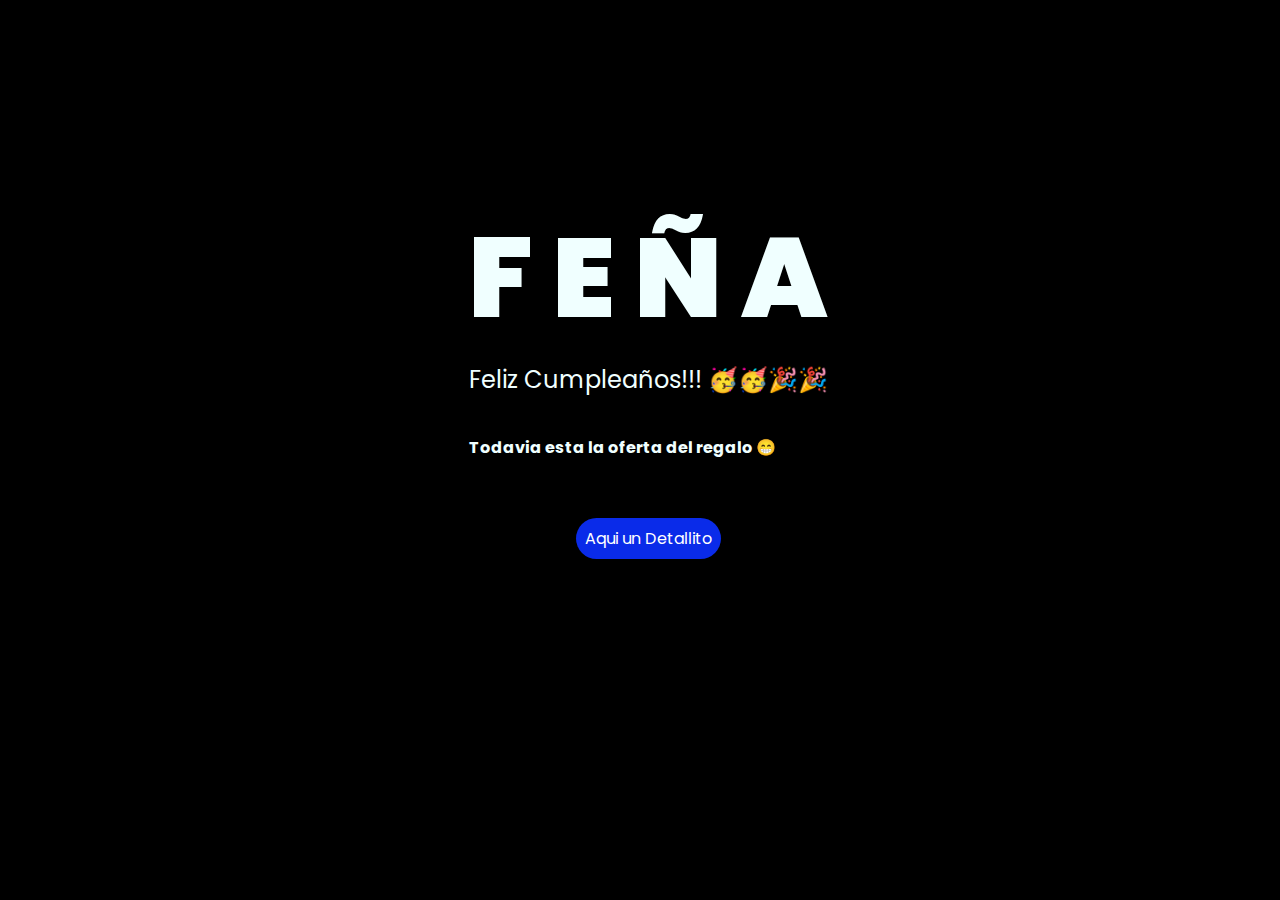
==== index.html @ 4e33e4f8 "Update index.html" ====
<!DOCTYPE html>
<html lang="es">

<head>
    <meta charset="UTF-8">
    <meta http-equiv="X-UA-Compatible" content="IE=edge">
    <meta name="viewport" content="width=device-width, initial-scale=1.0">
    <link rel="stylesheet" href="css/style.css">
    <link rel="icon" href="img/flowers.png" type="image/x-icon">
    <title>Flowers</title>
</head>

<body>
    <div class="greetings">
        <span>F</span>
        <span>E</span>
        <span>Ñ</span>
        <span>A</span>
    </div>
    <div class="description">
        <span>Feliz Cumpleaños!!! 🥳🥳🎉🎉</span>
        <h6>Todavia esta la oferta del regalo 😁</h6>
    </div>
    <div class="button">
        <button class="botones">
            <a href="flower.html" style="color: #fff;">Aqui un Detallito</a>
        </button>
    </div>
</body>

</html>
---- css/style.css ----
@import url('https://fonts.googleapis.com/css2?family=Poppins:ital,wght@0,500;1,900&display=swap');
*{
    font-family: 'Poppins',cursive;
}
body{
    color: azure;
    width: 100%;
    height: 82vh;
    display: flex;
    flex-direction: column;
    align-items: center;
    justify-content: center;
    background-color: black;
    /* padding-top: -30; */
}

.botones{
    padding: 9px;
    border-radius: 80px;
    background-color: transparent;
    border: none;
}

.botones a{
    background-color: #0a2be9;
    padding: 9px;
    border-radius: 80px;
    -webkit-border-radius: 80px;
    -moz-border-radius: 80px;
    -ms-border-radius: 80px;
    -o-border-radius: 80px;

}

.botones a:focus{
    background-color: rgb(50, 194, 194);
}

.greetings{
    font-size: 7rem;
    font-weight: 900;
}
.greetings > span{
    animation: glow 2.5s ease-in-out infinite;
}
@keyframes glow{
    0%, 100%{
        color: #fff;
        text-shadow: 0 0 12px #39c6d6, 0 0 50px #39c6d6, 0 0 100px #39c6d6;
    }
    10%, 90%{
        color: #111;
        text-shadow: none;
    }
}
.greetings > span:nth-child(2){
    animation-delay: .2s ;
}
.greetings > span:nth-child(3){
    animation-delay: .4s ;
}
.greetings > span:nth-child(4){
    animation-delay: .6s;
}
.greetings > span:nth-child(5){
    animation-delay: .8s;
}
.greetings > span:nth-child(6){
    animation-delay: 1s;
}

.description{
    font-size: 1.5rem;
    margin-bottom: 20px;
}

.button a{
    text-decoration: none;
    font-size: 1rem;
    color: #111;
}

@media screen and (max-width:574px){
    .greetings{
        display: block;
        font-size: 4rem;
        font-weight: 800;
        text-align: center;
    }
    .description{
        font-size: 2rem;
    }
    
    .button a{
        font-size: 1rem;
    }
}
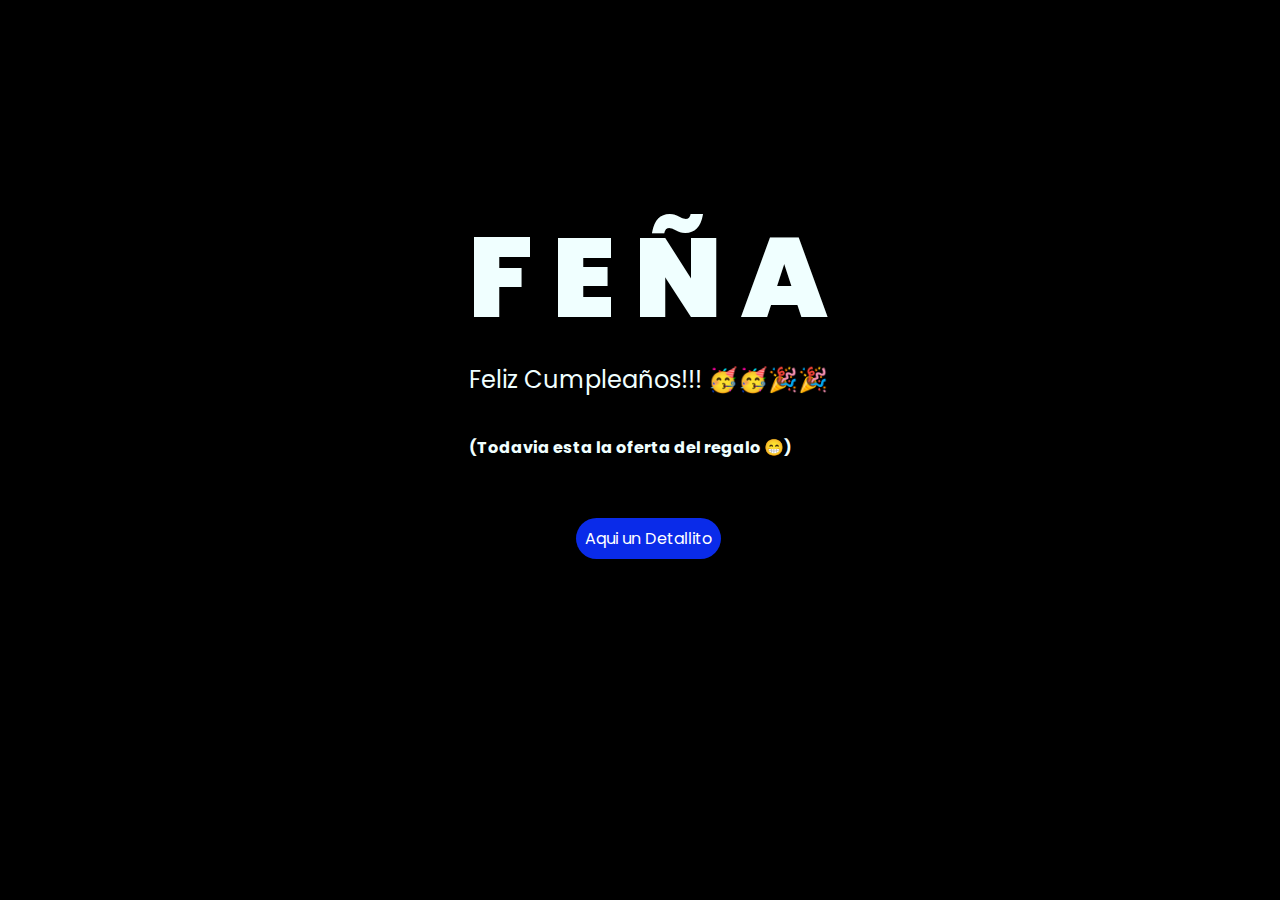
==== commit 174c9cf7: "Update index.html" ====
--- a/index.html
+++ b/index.html
@@ -19,7 +19,7 @@
     </div>
     <div class="description">
         <span>Feliz Cumpleaños!!! 🥳🥳🎉🎉</span>
-        <h6>Todavia esta la oferta del regalo 😁</h6>
+        <h6>(Todavia esta la oferta del regalo 😁)</h6>
     </div>
     <div class="button">
         <button class="botones">
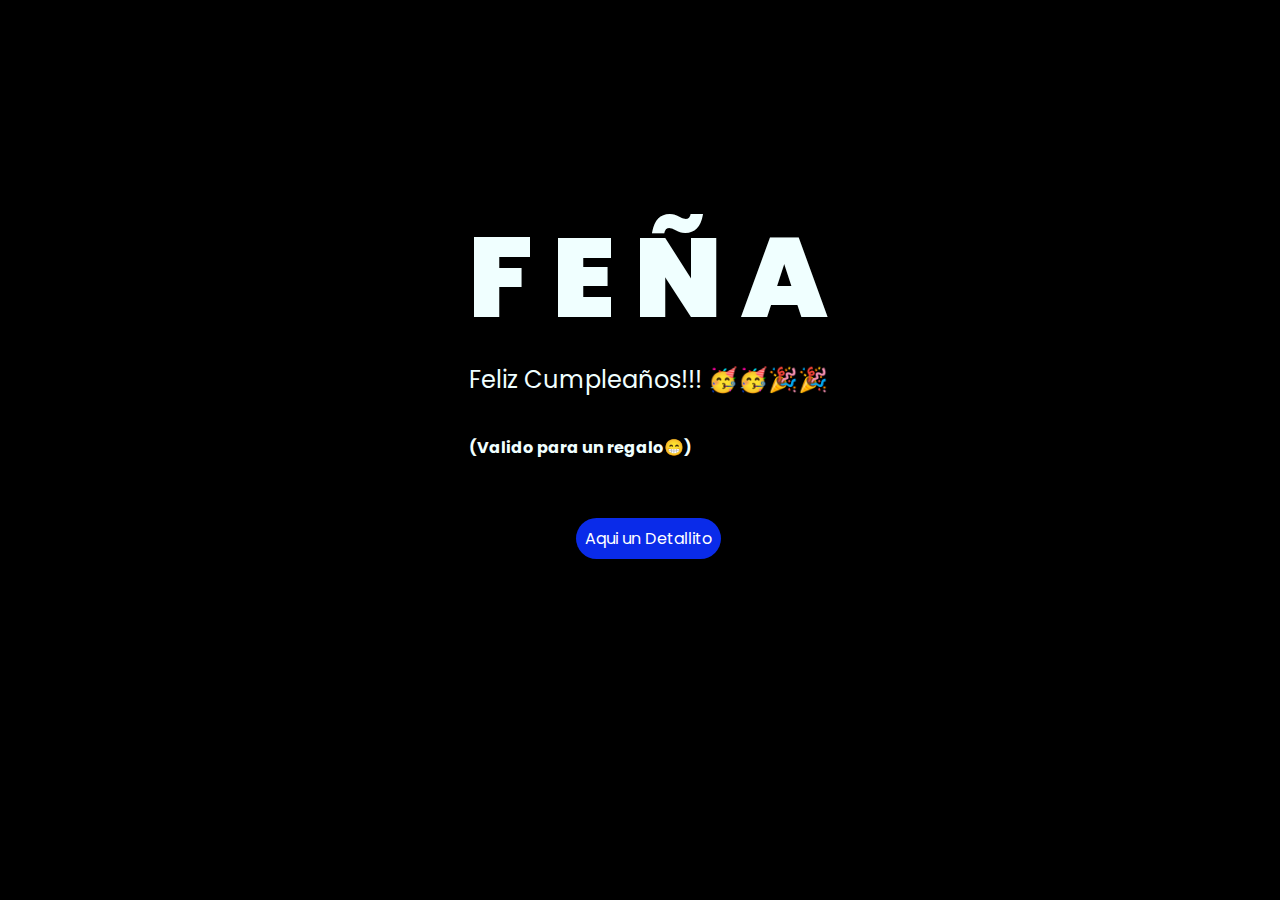
==== commit 04757ce5: "Update index.html" ====
--- a/index.html
+++ b/index.html
@@ -19,7 +19,7 @@
     </div>
     <div class="description">
         <span>Feliz Cumpleaños!!! 🥳🥳🎉🎉</span>
-        <h6>(Todavia esta la oferta del regalo 😁)</h6>
+        <h6>(Valido para un regalo😁)</h6>
     </div>
     <div class="button">
         <button class="botones">
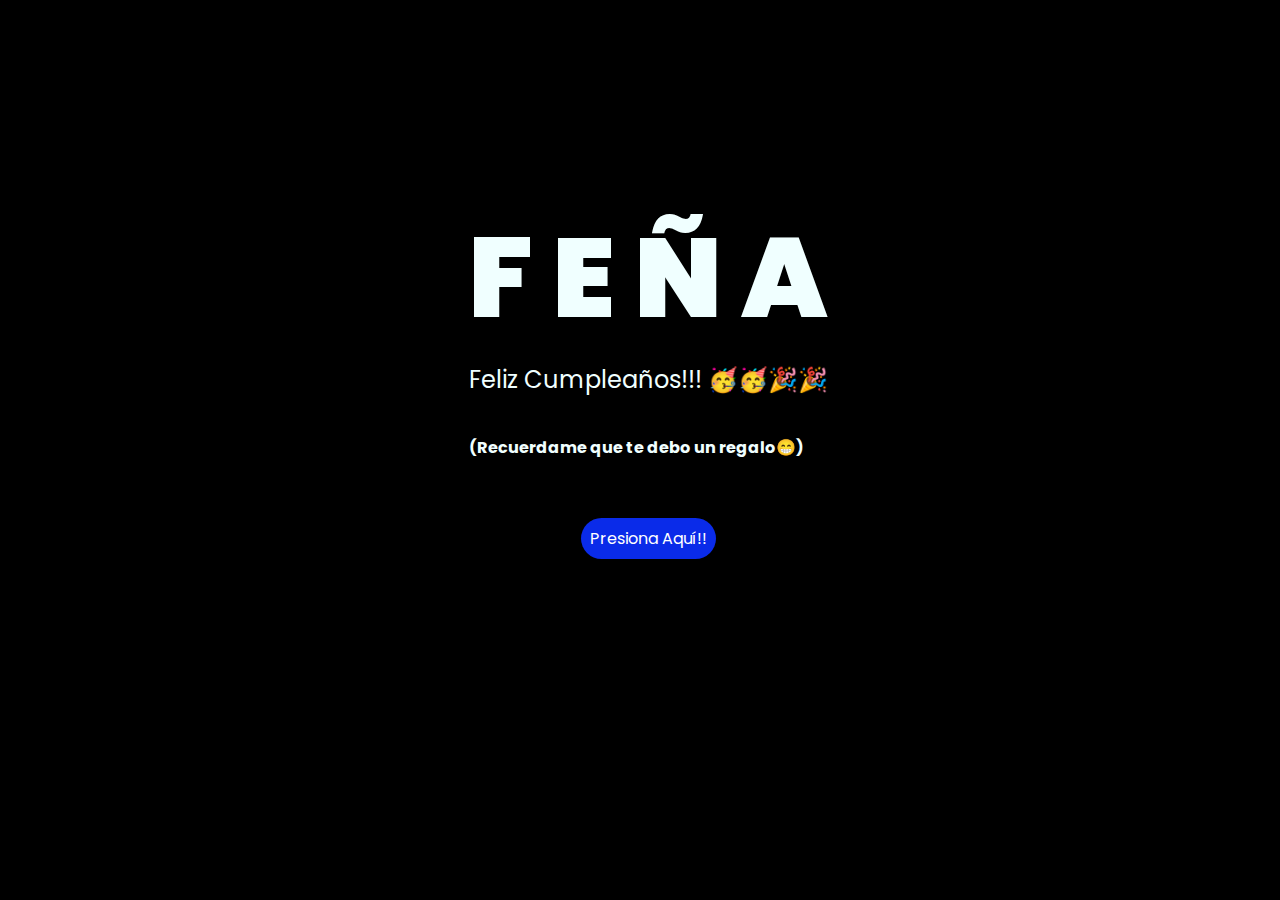
==== commit e2ef7d0c: "Update index.html" ====
--- a/index.html
+++ b/index.html
@@ -7,7 +7,7 @@
     <meta name="viewport" content="width=device-width, initial-scale=1.0">
     <link rel="stylesheet" href="css/style.css">
     <link rel="icon" href="img/flowers.png" type="image/x-icon">
-    <title>Flowers</title>
+    <title>Detallito</title>
 </head>
 
 <body>
@@ -19,11 +19,11 @@
     </div>
     <div class="description">
         <span>Feliz Cumpleaños!!! 🥳🥳🎉🎉</span>
-        <h6>(Valido para un regalo😁)</h6>
+        <h6>(Recuerdame que te debo un regalo😁)</h6>
     </div>
     <div class="button">
         <button class="botones">
-            <a href="flower.html" style="color: #fff;">Aqui un Detallito</a>
+            <a href="flower.html" style="color: #fff;">Presiona Aquí!!</a>
         </button>
     </div>
 </body>
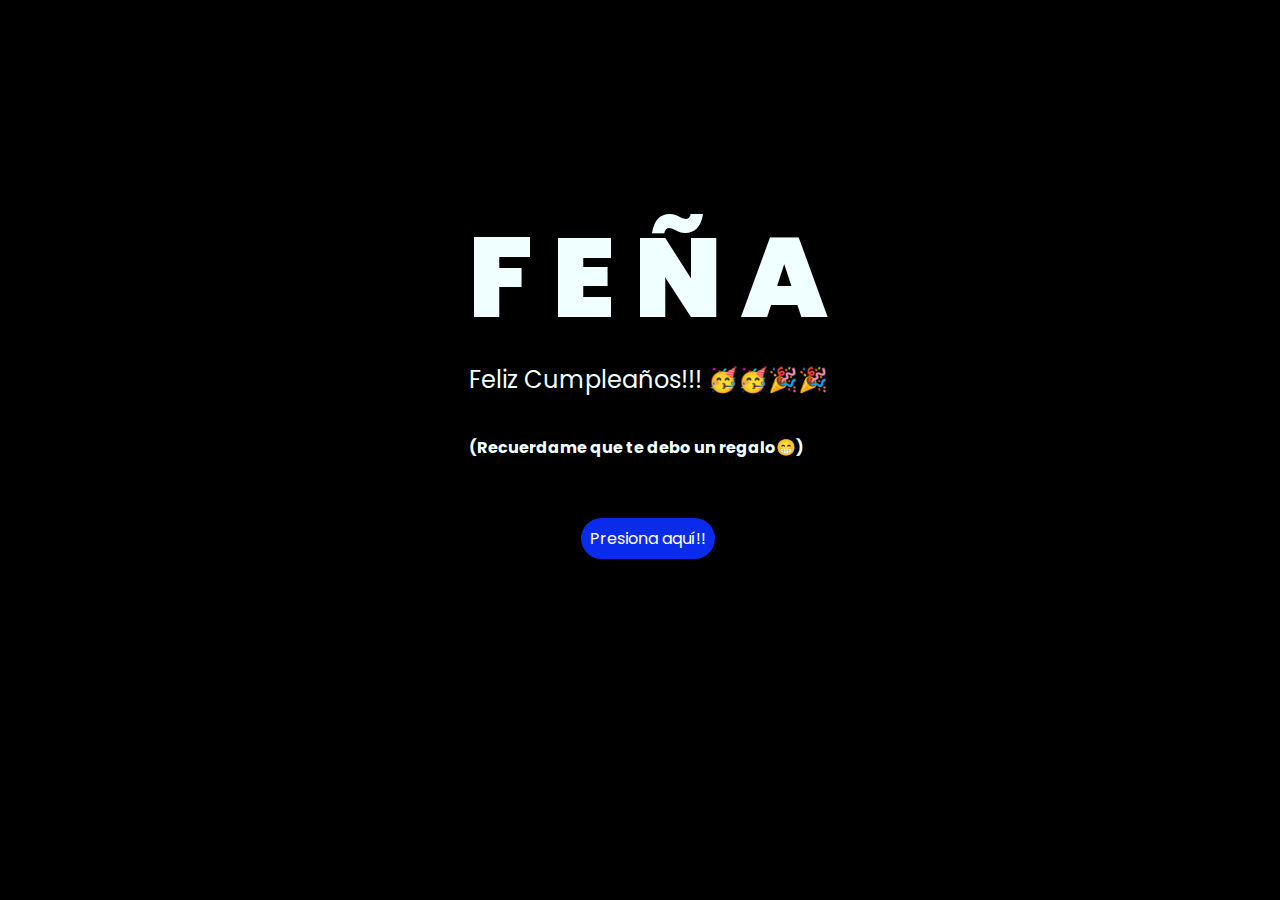
==== commit 72dff39e: "Update index.html" ====
--- a/index.html
+++ b/index.html
@@ -23,7 +23,7 @@
     </div>
     <div class="button">
         <button class="botones">
-            <a href="flower.html" style="color: #fff;">Presiona Aquí!!</a>
+            <a href="flower.html" style="color: #fff;">Presiona aquí!!</a>
         </button>
     </div>
 </body>
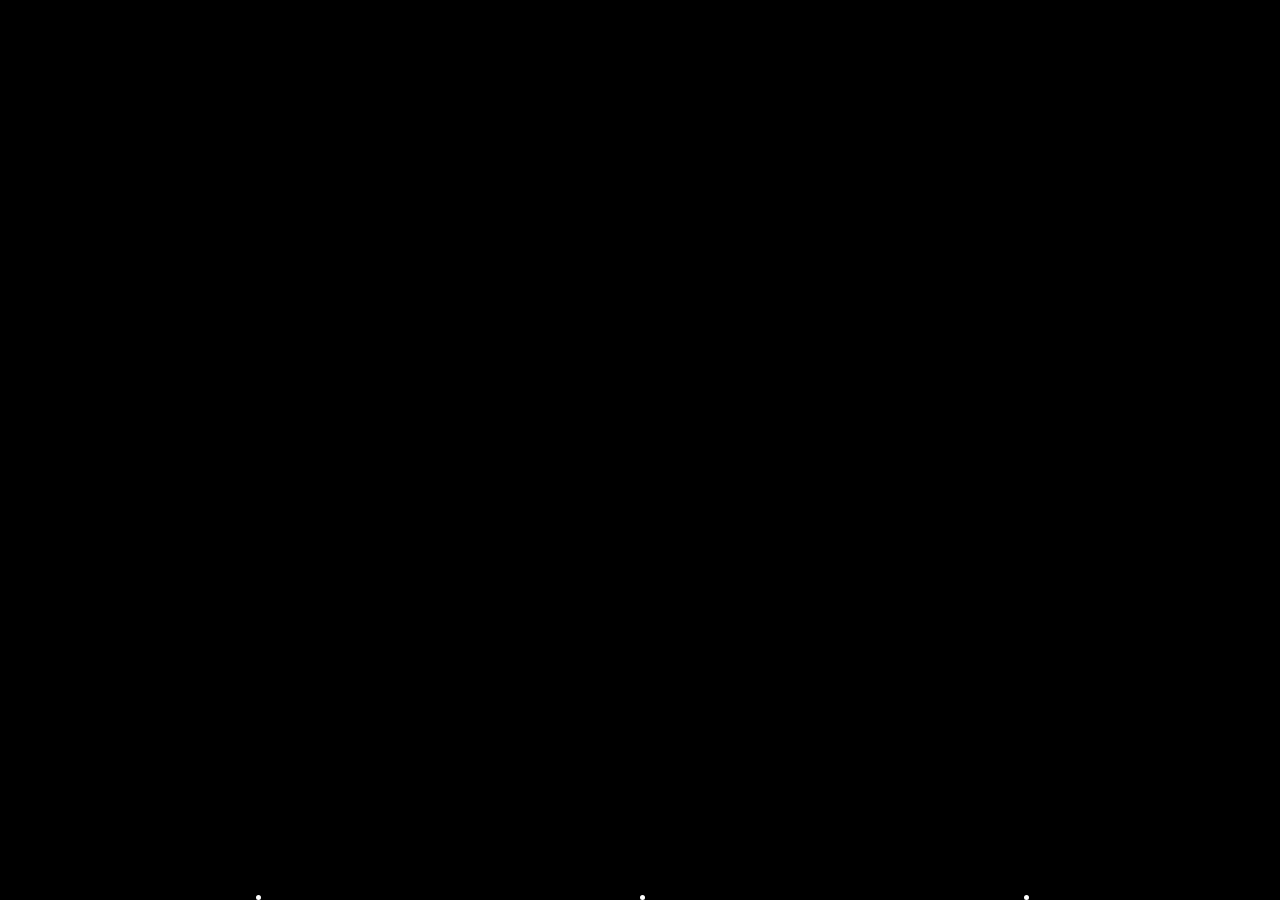
==== commit 8ead1a28: "Update and rename flower.html to index.html" ====
--- a/index.html
+++ b/index.html
@@ -1,31 +1,28 @@
 <!DOCTYPE html>
 <html lang="es">
-
-<head>
-    <meta charset="UTF-8">
-    <meta http-equiv="X-UA-Compatible" content="IE=edge">
-    <meta name="viewport" content="width=device-width, initial-scale=1.0">
-    <link rel="stylesheet" href="css/style.css">
-    <link rel="icon" href="img/flowers.png" type="image/x-icon">
-    <title>Detallito</title>
-</head>
-
-<body>
-    <div class="greetings">
-        <span>F</span>
-        <span>E</span>
-        <span>Ñ</span>
-        <span>A</span>
+  <head>
+    <meta charset="UTF-8" />
+    <meta http-equiv="X-UA-Compatible" content="IE=edge" />
+    <meta name="viewport" content="width=device-width, initial-scale=1.0" />
+    <link rel="stylesheet" href="css/main.css" />
+    <link rel="icon" href="img/fireworks.png" type="image/x-icon" />
+    <title>Fireworks</title>
+  </head>
+  <body class="container">
+    <audio src="sound/ChristianBasso&HaienQiu-Flowers.mp3" autoplay></audio>
+    <div id="lyrics"></div>
+    <h1 class="titulo">
+      Estos fuegos artificiales son un reflejo de la alegría que traes a mi vida. <br> <br>
+      Feliz Cumpleaños.
+    </h1>
+    <div class="night"></div>
+    <div class="fireworks">
+      <!-- Agrega la estructura para los fuegos artificiales aquí -->
+      <div class="firework firework--1"></div>
+      <div class="firework firework--2"></div>
+      <div class="firework firework--3"></div>
     </div>
-    <div class="description">
-        <span>Feliz Cumpleaños!!! 🥳🥳🎉🎉</span>
-        <h6>(Recuerdame que te debo un regalo😁)</h6>
-    </div>
-    <div class="button">
-        <button class="botones">
-            <a href="flower.html" style="color: #fff;">Presiona aquí!!</a>
-        </button>
-    </div>
-</body>
-
+    <script src="anim.js"></script>
+    <script src="main.js"></script>
+  </body>
 </html>
--- a/css/main.css
+++ b/css/main.css
@@ -0,0 +1,166 @@
+/* Reseteo de estilos */
+*,
+*::after,
+*::before {
+  padding: 0;
+  margin: 0;
+  box-sizing: border-box;
+}
+
+:root {
+  --dark-color: #000;
+}
+
+body {
+  display: flex;
+  align-items: flex-end;
+  justify-content: center;
+  min-height: 100vh;
+  background-color: var(--dark-color);
+  overflow: hidden;
+  perspective: 1000px;
+}
+
+#lyrics {
+  font-size: 28px;
+  font-family: "Franklin Gothic Medium", "Arial Narrow", Arial, sans-serif;
+  color: white;
+  position: absolute;
+  margin-bottom: 20%;
+  z-index: 1;
+  font-weight: bold;
+  letter-spacing: 4px;
+}
+
+@media only screen and (max-width: 600px) {
+  /* Estilos específicos para dispositivos con un ancho máximo de 600px */
+  #lyrics {
+      font-size: 14px;
+      margin-bottom: 530px;
+      letter-spacing: 3px;
+  }
+}
+
+.titulo {
+  margin-bottom: 180px;
+  font-family: "Arial Narrow", Arial, sans-serif;
+  color: yellow;
+  position: absolute;
+  font-weight: bold;
+  letter-spacing: 10px;
+  opacity: 0;
+  animation: fadeIn 3s ease-in-out forwards;
+  text-align: center;
+}
+
+@keyframes fadeIn {
+  from {
+    opacity: 0;
+  }
+  to {
+    opacity: 1;
+  }
+}
+
+.night {
+  z-index: -1;
+  position: absolute;
+  left: 50%;
+  top: 0;
+  transform: translateX(-50%);
+  width: 100%;
+  height: 100%;
+  filter: blur(0.1vmin);
+  background-image: radial-gradient(
+      ellipse at top,
+      transparent 0%,
+      var(--dark-color)
+    ),
+    radial-gradient(
+      ellipse at bottom,
+      var(--dark-color),
+      rgba(145, 233, 255, 0.2)
+    ),
+    repeating-linear-gradient(
+      220deg,
+      rgb(0, 0, 0) 0px,
+      rgb(0, 0, 0) 19px,
+      transparent 19px,
+      transparent 22px
+    ),
+    repeating-linear-gradient(
+      189deg,
+      rgb(0, 0, 0) 0px,
+      rgb(0, 0, 0) 19px,
+      transparent 19px,
+      transparent 22px
+    ),
+    repeating-linear-gradient(
+      148deg,
+      rgb(0, 0, 0) 0px,
+      rgb(0, 0, 0) 19px,
+      transparent 19px,
+      transparent 22px
+    ),
+    linear-gradient(90deg, rgb(0, 255, 250), rgb(240, 240, 240));
+}
+
+.fireworks {
+  position: relative;
+  width: 100%;
+  height: 100vh;
+  background: black;
+  overflow: hidden;
+}
+
+.firework {
+  position: absolute;
+  bottom: 0;
+  width: 5px;
+  height: 5px;
+  background: white;
+  border-radius: 50%;
+  animation: shoot 1s ease-out infinite;
+}
+
+.firework--1 {
+  left: 20%;
+  animation-delay: 0s;
+}
+
+.firework--2 {
+  left: 50%;
+  animation-delay: 0.5s;
+}
+
+.firework--3 {
+  left: 80%;
+  animation-delay: 1s;
+}
+
+@keyframes shoot {
+  0% {
+    transform: translateY(0) scale(1);
+    opacity: 1;
+  }
+  80% {
+    opacity: 1;
+  }
+  100% {
+    transform: translateY(-600px) scale(0);
+    opacity: 0;
+  }
+}
+
+@keyframes explode {
+  0% {
+    opacity: 1;
+    transform: scale(0);
+  }
+  100% {
+    opacity: 0;
+    transform: scale(2);
+  }
+}
+
+/* Agregar estilos adicionales según sea necesario */
